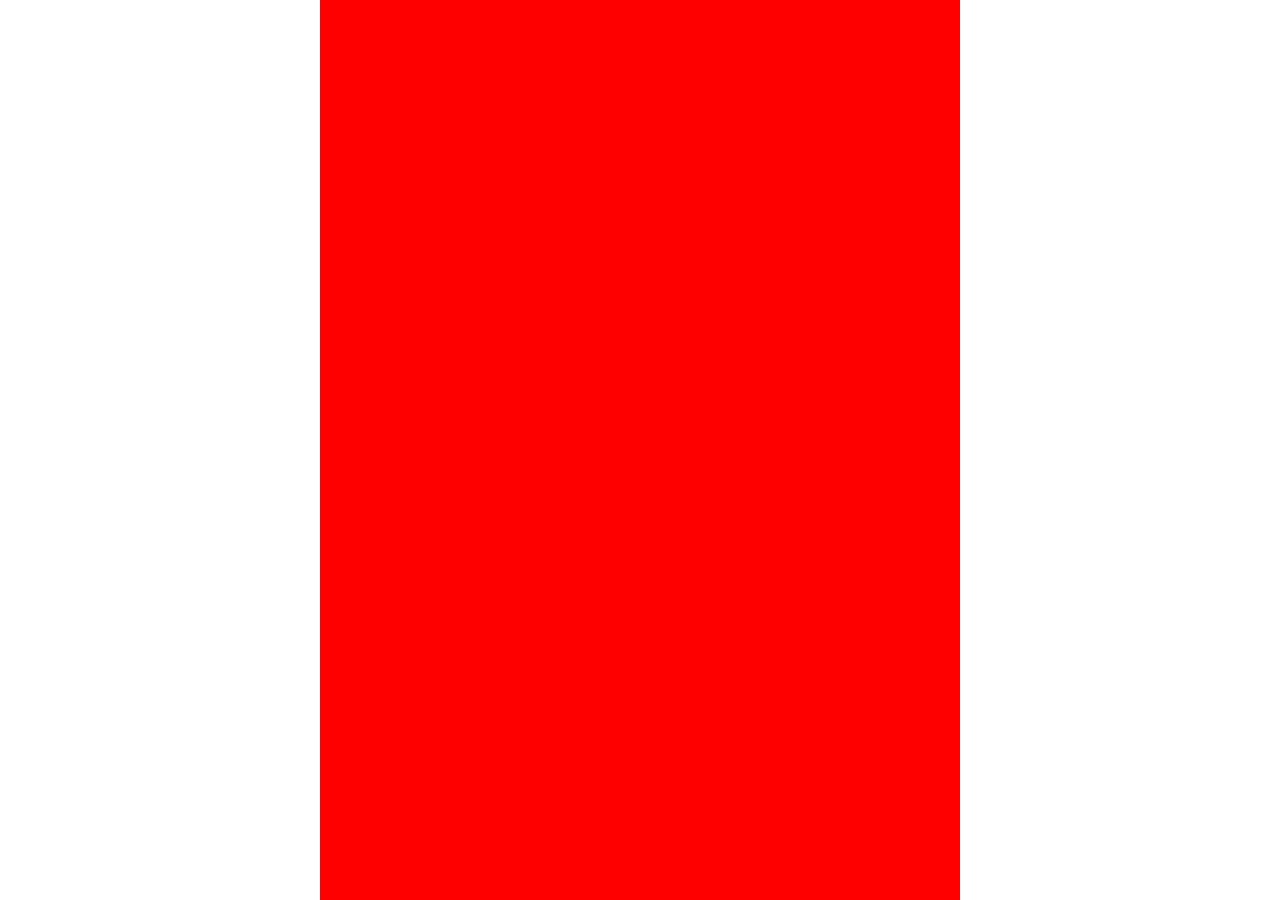
==== index.html @ 65cb7435 "first load" ====
<!DOCTYPE html>
<html lang="en">
<head>
    <meta charset="UTF-8">
    <meta name="viewport" content="width=device-width, initial-scale=1.0,maximum-scale=1.0, minimum-scale=1.0">
    <title>Title</title>
    <link rel="stylesheet" href="css/swiper.min.css">
    <link rel="stylesheet/less" href="css/index.less">
    <script src="js/less-2.5.3.min.js" type="text/javascript"></script>
    <!--<link rel="stylesheet" href="css/index.css">-->
    <link rel="stylesheet" href="icomoon/style.css">
    <script src="js/zepto.min.js" type="text/javascript"></script>
    <script src="js/swiper.min.js" type="text/javascript"></script>
    <script src="js/prefixfree.min.js" type="text/javascript"></script>
</head>
<body>
<div id="resume">
    <a href="javascript:;" class="musicBtn"></a>
    <audio id="music" src="img/Seeyouagain.mp3" preload="none" loop></audio>
    <a href="javascript:;" id="arrow"></a>
    <a href="javascript:;" class="icon icon-undo2" id="back"></a>
    <!--section1 loading-->
    <section id="loading">
        <div class="H5_resume">H5个人简历</div>
        <!--load_line-->
        <div class="load_line">
            <div class="bg"></div>
        </div>
        <!--load_text-->
        <div class="load_text">正在加载...</div>
    </section>

    <!--section2 home page-->
    <section id="home">
        <!--head_img-->
        <header class="home_header"><img class="head_img" src="img/personalResume.png" alt=""></header>
        <!--home_main-->
        <main class="home_main">
            <div class="gray_bg"></div>
            <div class="red_bg"></div>
            <img src="img/head.png" alt="">
        </main>
        <!--home_footer-->
        <footer class="home_footer">
            <div class="Info">
                <p>姓名：喻如元</p>
                <p>专业：数字媒体技术</p>
                <p>电话：13322087793</p>
                <p>邮箱：1377151258@qq.com</p>
            </div>
            <div class="text">相信努力会有回报</div>
        </footer>
        <!--home_bgimg-->
        <div class="bgimg1"></div>
        <div class="bgimg2"></div>
    </section>
    <!--section3 basic page-->
    <section id="basicInfo">
        <div class="bgimg1"></div>
        <div class="bgimg2"></div>
        <header class="basicInfo_header">
            <p>ME</p>
        </header>
        <main class="basicInfo_main">
            <img src="img/head.png" alt="">
            <div class="basic_con">
                <p>喻如元</p>
                <p>基本信息</p>
            </div>
        </main>
        <footer class="basicInfo_footer">
            <div class="basic_line">
                <em></em>
                <em></em>
                <em></em>
            </div>
            <div class="basicInfo_con">
                <p>出生年月：1997.01.01<br>籍贯：湖北荆州<br>毕业院校：海南热带海洋学院<br>学历：本科<br>专业：数字媒体技术<br>政治面貌：预备党员<br></p>
                <p>求职意向：web前端开发工程师<br>期望薪资：15K<br>期望地区：上海<br>
                </p>
                <p>熟悉HTML/CSS3/JS/JQUERY
                    /NODE/VUE/REACT/AJAX</p>
            </div>
        </footer>
    </section>
    <!--section4 main_content page-->
    <section id="main_content">
        <div class="bgimg1"></div>
        <div class="bgimg2"></div>
        <div class="bgimg3"></div>
        <div class="bgimg4"></div>
        <div class="wrap_line"></div>
        <div class="content_item">
            <p>在校经历</p>
            <p>荣誉证书</p>
            <p>项目经验</p>
            <p>自我评价</p>
            <p>兴趣爱好</p>
        </div>
    </section>
    <!--section5 infoSwiper-->
    <section id="infoSwiper">
        <a href="javascript:;" class="icon icon-undo2" id="return"></a>
        <div class="swiper-container">
            <div class="swiper-wrapper">
                <div class="swiper-slide">
                    <div class="bgimg1"></div>
                    <div class="bgimg2"></div>
                    <div class="bgimg3"></div>
                    <div class="bgimg4"></div>
                    <div class="wrap_line"></div>
                    <em></em>
                    <span>在校经历</span>
                    <div class="text">
                        <p>2014.9-2015.6<br>
                            海南热带海洋学院学生会 宣传信息部干事<br>
                            2015.6-2016.6<br>
                            海南热带海洋学院学生会 宣传信息部部长<br>
                            内容描述：<br>
                            校学生会官方微博微信的运营，协调各部
                            门工作；
                            制作相关活动的海报；
                            “十大歌手”组织者，使微博话题阅读量
                            超过百万；
                            “亚洲博鳌论坛爱心火车站活动”；
                            暑期“三下乡”社会实践调查智慧城市项目；
                            暑期“三下乡”社会实践调查微信公众平台
                            舆论导向项目。</p>
                        <p>2015.9-2017.6<br>
                            14数字媒体班 学委<br>
                            善于与老师沟通，收集班级同学的作业，
                            协同老师指定考试时间。</p>
                        <p>2017.9-至今<br>
                            14数字媒体班 班长<br>
                            善于与学院各专业的辅导员，书记，院长，班主
                            任沟通，完成班级内的所有大小事务。</p>
                    </div>
                </div>
                <div class="swiper-slide">
                    <div class="bgimg1"></div>
                    <div class="bgimg2"></div>
                    <div class="bgimg3"></div>
                    <div class="bgimg4"></div>
                    <div class="wrap_line"></div>
                    <em></em>
                    <span>荣誉证书</span>
                    <div class="text">
                        <p>2015.05 获得“优秀学生会干部”<br>
                            2015.11 获得“三好学生”<br>
                            2016.02 获得驾驶证<br>
                            2016.05 获得“优秀青年志愿者”<br>
                            2016.05 获得“优秀共青团干部”<br>
                            2016.09 获得计算机二级C优秀证书<br>
                            2016.11 大学生志愿者暑期文化科技卫生
                            “三下乡”社会实践活动中，暑期论文被评
                            为优秀论文<br>
                            2016.12 获得大学英语CET4 证书<br>
                            2017.06 获得大学英语CET6证书<br>
                            （分数超过500）
                            2017.10 获得“三好学生标兵”<br>
                            2017.10 获得 国家奖学金 </p>
                    </div>
                </div>
                <div class="swiper-slide ">
                    <div class="bgimg1"></div>
                    <div class="bgimg2"></div>
                    <div class="bgimg3"></div>
                    <div class="bgimg4"></div>
                    <div class="wrap_line"></div>
                    <em></em>
                    <span>项目经验</span>
                    <div class="text">
                        <p>2017/09 - 2017/10<br>
                            开发工具：微信web开发者工具<br>
                            项目名称：适用于高校大学生书籍买卖的电商
                            类型的微信小程序<br>
                            本人负责该项目的全部开发任务。本课题是利
                            用JavaScript，html5，PS，微信小程序独有
                            的API技术，bmob云数据库SDK来实现的</p>
                        <p>2017/04 - 2017/05<br>
                            开发工具：android studio<br>
                            项目名称：基于学校内部的二手跳蚤市场app<br>
                            本人主要负责前端xml代码，使我对andriod前
                            端有了一定的了解，积累了一定的经验。</p>
                        <p> 2016/10 - 2016/11<br>
                            开发工具：Dreamweaver 织梦管理系统<br>
                            项目名称：旅行社网站<br>
                            本人担任队长的职责，负责css3+div编写 Java
                            Script编写，修改织梦标签。</p>
                    </div>
                </div>
                <div class="swiper-slide ">
                    <div class="bgimg1"></div>
                    <div class="bgimg2"></div>
                    <div class="bgimg3"></div>
                    <div class="bgimg4"></div>
                    <div class="wrap_line"></div>
                    <em></em>
                    <span>自我评价</span>
                    <div class="text">
                        <p>本人性格活泼开朗，外向，乐于助人，
                            独立，严于律己，吃苦耐劳，勤奋刻苦，
                            对带事情认真负责，有高度的责任感；
                            善于沟通交流，有奉献精神，愿意花时
                            间去处理好热河事情，并积极去做好每
                            一件事。本人有想法，善于接触一些新
                            鲜事物，懂得创新，曾经做过微博大屏
                            幕，并使微博话题阅读量超过了百万。
                            懂得分配好工作，有着高度的团队协作
                            能力，大学四年，曾在学生会呆了两年，
                            在班级内一直担任班干部，具备良好的
                            组织管理能力。大学四年，学习成绩一
                            直名列前茅，并带动同学们一起学习，
                            善于帮助同学们解决学习上面的问题。
                        </p>
                    </div>
                </div>
                <div class="swiper-slide page5">
                    <div class="bgimg1"></div>
                    <div class="bgimg2"></div>
                    <div class="bgimg3"></div>
                    <div class="bgimg4"></div>
                    <div class="wrap_line"></div>
                    <em></em>
                    <span>兴趣爱好</span>
                    <div class="hobby">
                        <div class="p1"><p></p>摄影</div>
                        <div class="p2"><p></p>旅行</div>
                        <div class="p3"><p></p>音乐</div>
                        <div class="p4"><p></p>健身</div>
                        <div class="p5"><p></p>游戏</div>
                        <div class="p6"><p></p>电影</div>
                    </div>
                </div>
            </div>
            <!-- Add Arrows -->
            <div class="swiper-button-next swiper-button-white"></div>
            <div class="swiper-button-prev swiper-button-white"></div>
            <!-- Add Pagination -->
            <div class="swiper-pagination"></div>
        </div>
    </section>
    <!--section6 endpage-->
    <section id="endPage">
        <!--head_img-->
        <header class="end_header"><img class="head_img" src="img/personalResume.png" alt=""></header>
        <!--home_main-->
        <main class="end_main">
            <div class="gray_bg"></div>
            <div class="red_bg"></div>
            <img src="img/head.png" alt="">
        </main>
        <!--home_footer-->
        <footer class="end_footer">
            <div class="Info">
                <p>个人座右铭:</p>
                <p>相信自己</p>
                <p>实现自我价值</p>
                <p>只要有好的学习方法</p>
                <p>好好努力，好好学习</p>
                <p>没有什么不可能</p>
            </div>
            <div class="text2"></div>
        </footer>
        <!--home_bgimg-->
        <div class="bgimg1"></div>
        <div class="bgimg2"></div>
    </section>
</div>
<script type="text/javascript" src="js/index.js"></script>
</body>
</html>
---- css/index.css ----
@import "reset.min.css";
html {
  font-size: 100px;
}
body {
  -webkit-user-select: none;
}
html,
body {
  width: 100%;
  height: 100%;
  overflow: hidden;
  position: relative;
  z-index: -4;
}
#loading,
#home,
#basicInfo,
#main_content,
#infoSwiper,
#endPage {
  display: none;
  width: 100%;
  height: 100%;
  overflow: hidden;
  position: relative;
}
/*resume*/
#resume {
  background: #ff0000;
  z-index: -3;
  width: 100%;
  height: 100%;
  overflow: hidden;
  position: relative;
}
#resume #arrow {
  display: none;
  width: 1.52rem;
  height: 1rem;
  background: url("../img/arrow.png") no-repeat;
  background-size: 100% 100%;
  position: absolute;
  right: .51rem;
  bottom: .42rem;
  z-index: 100;
  -webkit-animation: bounceInUp 1s 0.8s linear 1 both;
  -o-animation: bounceInUp 1s 0.8s linear 1 both;
  animation: bounceInUp 1s 0.8s linear 1 both;
}
#resume #back {
  display: none;
  bottom: .42rem;
  left: .3rem;
  width: .64rem;
  height: .75rem;
  position: absolute;
  z-index: 999;
  -webkit-animation: bounceInUp 1s 3s linear 1 both;
  -o-animation: bounceInUp 1s 3s linear 1 both;
  animation: bounceInUp 1s 3s linear 1 both;
}
#resume .musicBtn {
  display: none;
  width: .71rem;
  height: .74rem;
  position: absolute;
  background: url("../img/logo.png") no-repeat -2.08rem -1.03rem;
  z-index: 2;
  background-size: 4.08rem 10rem;
  top: .61rem;
  right: .52rem;
  -webkit-animation: musicBtn 1s 0s linear infinite both;
  -o-animation: musicBtn 1s 0s linear infinite both;
  animation: musicBtn 1s 0s linear infinite both;
}
#resume #music {
  display: none;
}
/*loading*/
#loading .H5_resume {
  width: 100%;
  color: #ffffff;
  font-size: .5rem;
  text-align: center;
  position: absolute;
  top: 4rem;
}
#loading .load_line {
  width: 3.5rem;
  height: 0.2rem;
  background: #ffffff;
  border-radius: .06rem;
  position: absolute;
  top: 6rem;
  left: 50%;
  margin-left: -1.75rem;
}
#loading .load_line .bg {
  width: 0;
  height: 100%;
  border-radius: .06rem;
  background: #000000;
  -webkit-transition: width 1s 0s linear;
  -moz-transition: width 1s 0s linear;
  -ms-transition: width 1s 0s linear;
  -o-transition: width 1s 0s linear;
  transition: width 1s 0s linear;
}
#loading .load_text {
  width: 100%;
  font-size: .3rem;
  color: #ffffff;
  position: absolute;
  top: 7rem;
  text-align: center;
}
/*#home*/
#home .home_header {
  width: 100%;
  height: 2.3rem;
}
#home .home_header .head_img {
  width: 3.92rem;
  height: 1.38rem;
  position: absolute;
  top: .64rem;
  left: 1.09rem;
  -webkit-animation: bounceInLeft 1s 1s linear 1 both;
  -o-animation: bounceInLeft 1s 1s linear 1 both;
  animation: bounceInLeft 1s 1s linear 1 both;
}
#home .home_main {
  width: 100%;
  height: 5.38rem;
  background: #000000;
  position: absolute;
  top: 2.3rem;
  -webkit-animation: fadeIn 1s 2s linear 1 both;
  -o-animation: fadeIn 1s 2s linear 1 both;
  animation: fadeIn 1s 2s linear 1 both;
}
#home .home_main .gray_bg {
  left: 50%;
  top: 50%;
  margin-top: -1.985rem;
  margin-left: -1.985rem;
  background: url("../img/logo.png") no-repeat 0 -2.07rem;
  background-size: 4.08rem 10rem;
  position: absolute;
  width: 3.97rem;
  height: 3.97rem;
  opacity: 0;
  -webkit-animation: jello 1s 2.2s linear 1 both;
  -o-animation: jello 1s 2.2s linear 1 both;
  animation: jello 1s 2.2s linear 1 both;
}
#home .home_main .red_bg {
  left: 50%;
  top: 50%;
  margin-top: -1.985rem;
  margin-left: -1.985rem;
  margin-top: -1.975rem;
  width: 3.97rem;
  height: 3.97rem;
  background: url("../img/logo.png") no-repeat 0 -6.04rem;
  background-size: 4.08rem 10rem;
  position: absolute;
  -webkit-animation: musicBtn 1s 3.5s linear infinite both;
  -o-animation: musicBtn 1s 3.5s linear infinite both;
  animation: musicBtn 1s 3.5s linear infinite both;
}
#home .home_main img {
  width: 2.68rem;
  height: 2.68rem;
  position: absolute;
  top: 50%;
  left: 50%;
  margin-left: -1.34rem;
  margin-top: -1.34rem;
  -webkit-animation: fadeIn 1s 2.5s linear 1 both;
  -o-animation: fadeIn 1s 2.5s linear 1 both;
  animation: fadeIn 1s 2.5s linear 1 both;
}
#home .home_footer {
  position: absolute;
  bottom: 0;
  width: 100%;
  height: 3.7rem;
  text-align: center;
  color: #ffffff;
  font-size: .3rem;
}
#home .home_footer .Info {
  margin-top: .22rem;
  -webkit-animation: bounceInUp 1s 3.5s linear 1 both;
  -o-animation: bounceInUp 1s 3.5s linear 1 both;
  animation: bounceInUp 1s 3.5s linear 1 both;
}
#home .home_footer .text {
  width: 100%;
  position: absolute;
  top: 2.1rem;
  opacity: 0;
  -webkit-animation: swing 1s 4s linear 1 both;
  -o-animation: swing 1s 4s linear 1 both;
  animation: swing 1s 4s linear 1 both;
}
#home .bgimg1 {
  background: url("../img/logo.png") no-repeat 0 -2.07rem;
  background-size: 4.08rem 10rem;
  position: absolute;
  width: 3.97rem;
  height: 3.97rem;
  bottom: -2.55rem;
  left: -1.97rem;
  z-index: 2;
  -webkit-animation: bounceInLeft 1s 0.2s linear 1 both;
  -o-animation: bounceInLeft 1s 0.2s linear 1 both;
  animation: bounceInLeft 1s 0.2s linear 1 both;
}
#home .bgimg2 {
  background: url("../img/logo.png") no-repeat 0 -2.07rem;
  background-size: 4.08rem 10rem;
  position: absolute;
  width: 3.97rem;
  height: 3.97rem;
  bottom: -1.27rem;
  right: -2.31rem;
  z-index: 2;
  -webkit-animation: bounceInRight 1s 0.5s linear 1 both;
  -o-animation: bounceInRight 1s 0.5s linear 1 both;
  animation: bounceInRight 1s 0.5s linear 1 both;
}
/*basicInfo*/
#basicInfo .bgimg1 {
  background: url("../img/logo.png") no-repeat 0 -2.07rem;
  background-size: 4.08rem 10rem;
  position: absolute;
  width: 3.97rem;
  height: 3.97rem;
  left: -1.76rem;
  bottom: -1.79rem;
  -webkit-animation: bounceInLeft 1s 0.25s linear 1 both;
  -o-animation: bounceInLeft 1s 0.25s linear 1 both;
  animation: bounceInLeft 1s 0.25s linear 1 both;
}
#basicInfo .bgimg2 {
  background: url("../img/logo.png") no-repeat 0 -2.07rem;
  background-size: 4.08rem 10rem;
  position: absolute;
  width: 3.97rem;
  height: 3.97rem;
  right: -2.31rem;
  bottom: 1.04rem;
  -webkit-animation: bounceInRight 1s 0.5s linear 1 both;
  -o-animation: bounceInRight 1s 0.5s linear 1 both;
  animation: bounceInRight 1s 0.5s linear 1 both;
}
#basicInfo .basicInfo_header {
  width: 5.38rem;
  height: 1.35rem;
  border: 0.17rem solid #000000;
  border-bottom: none;
  position: absolute;
  top: .31rem;
  left: .4rem;
  -webkit-animation: bounceInDown 1s 0.7s linear 1 both;
  -o-animation: bounceInDown 1s 0.7s linear 1 both;
  animation: bounceInDown 1s 0.7s linear 1 both;
}
#basicInfo .basicInfo_header p {
  font-size: .57rem;
  position: absolute;
  right: 1.83rem;
  top: .57rem;
  color: #000000;
  opacity: 0;
  -webkit-animation: bounceInDown 1s 1s linear 1 both;
  -o-animation: bounceInDown 1s 1s linear 1 both;
  animation: bounceInDown 1s 1s linear 1 both;
}
#basicInfo .basicInfo_main {
  position: absolute;
  top: 1.82rem;
  width: 100%;
  height: 1.89rem;
  margin: .25rem 0 .25rem 0;
  background: #000000;
  -webkit-animation: fadeIn 1s 1.2s linear 1 both;
  -o-animation: fadeIn 1s 1.2s linear 1 both;
  animation: fadeIn 1s 1.2s linear 1 both;
}
#basicInfo .basicInfo_main img {
  position: absolute;
  width: 2.43rem;
  height: 2.43rem;
  left: .58rem;
  top: 50%;
  margin-top: -1.215rem;
  -webkit-animation: jello 1s 1.5s linear 1 both;
  -o-animation: jello 1s 1.5s linear 1 both;
  animation: jello 1s 1.5s linear 1 both;
}
#basicInfo .basicInfo_main .basic_con {
  width: 2rem;
  height: 1.35rem;
  position: absolute;
  right: .91rem;
  font-size: .5rem;
  color: #ff0000;
  top: 50%;
  margin-top: -0.675rem;
  line-height: .7rem;
  opacity: 0;
  -webkit-animation: swing 1s 2s linear 1 both;
  -o-animation: swing 1s 2s linear 1 both;
  animation: swing 1s 2s linear 1 both;
}
#basicInfo .basicInfo_main .basic_con p {
  width: 100%;
  text-align: center;
}
#basicInfo .basicInfo_footer {
  position: absolute;
  bottom: .31rem;
  left: .4rem;
  width: 5.38rem;
  height: 6.94rem;
  border: 0.17rem solid #000000;
  border-top: none;
  -webkit-animation: bounceInUp 1s 1.5s linear 1 both;
  -o-animation: bounceInUp 1s 1.5s linear 1 both;
  animation: bounceInUp 1s 1.5s linear 1 both;
}
#basicInfo .basicInfo_footer .basic_line {
  width: .1rem;
  height: 6rem;
  background: #000000;
  position: absolute;
  top: .12rem;
  left: .5rem;
  opacity: 0;
  -webkit-animation: fadeIn 1s 2.5s linear 1 both;
  -o-animation: fadeIn 1s 2.5s linear 1 both;
  animation: fadeIn 1s 2.5s linear 1 both;
}
#basicInfo .basicInfo_footer .basic_line em {
  width: .25rem;
  height: .25rem;
  background: #ffffff;
  border-radius: 50%;
  border: 0.1rem solid #000000;
  position: absolute;
  left: -0.175rem;
  opacity: 0;
}
#basicInfo .basicInfo_footer .basic_line em:nth-child(1) {
  top: 0;
  -webkit-animation: wobble 1s 3s linear 1 both;
  -o-animation: wobble 1s 3s linear 1 both;
  animation: wobble 1s 3s linear 1 both;
}
#basicInfo .basicInfo_footer .basic_line em:nth-child(2) {
  top: 2.8rem;
  -webkit-animation: wobble 1s 3.5s linear 1 both;
  -o-animation: wobble 1s 3.5s linear 1 both;
  animation: wobble 1s 3.5s linear 1 both;
}
#basicInfo .basicInfo_footer .basic_line em:nth-child(3) {
  top: 4.75rem;
  -webkit-animation: wobble 1s 4s linear 1 both;
  -o-animation: wobble 1s 4s linear 1 both;
  animation: wobble 1s 4s linear 1 both;
}
#basicInfo .basicInfo_footer .basicInfo_con {
  position: absolute;
  left: .85rem;
  top: .2rem;
  width: 4.5rem;
  font-size: .3rem;
  color: #000000;
  line-height: .4rem;
  letter-spacing: .04rem;
}
#basicInfo .basicInfo_footer .basicInfo_con p {
  word-break: break-all;
  margin-bottom: .4rem;
  opacity: 0;
}
#basicInfo .basicInfo_footer .basicInfo_con p:nth-child(1) {
  -webkit-animation: jello 1s 3.25s linear 1 both;
  -o-animation: jello 1s 3.25s linear 1 both;
  animation: jello 1s 3.25s linear 1 both;
}
#basicInfo .basicInfo_footer .basicInfo_con p:nth-child(2) {
  -webkit-animation: jello 1s 3.75s linear 1 both;
  -o-animation: jello 1s 3.75s linear 1 both;
  animation: jello 1s 3.75s linear 1 both;
}
#basicInfo .basicInfo_footer .basicInfo_con p:nth-child(3) {
  -webkit-animation: jello 1s 4.25s linear 1 both;
  -o-animation: jello 1s 4.25s linear 1 both;
  animation: jello 1s 4.25s linear 1 both;
}
/*main_content*/
#main_content .bgimg1 {
  background: url("../img/logo.png") no-repeat 0 -2.07rem;
  background-size: 4.08rem 10rem;
  position: absolute;
  width: 3.97rem;
  height: 3.97rem;
  left: -1.76rem;
  bottom: -1.79rem;
  -webkit-animation: bounceInLeft 1s 0.25s linear 1 both;
  -o-animation: bounceInLeft 1s 0.25s linear 1 both;
  animation: bounceInLeft 1s 0.25s linear 1 both;
}
#main_content .bgimg2 {
  background: url("../img/logo.png") no-repeat 0 -2.07rem;
  background-size: 4.08rem 10rem;
  position: absolute;
  width: 3.97rem;
  height: 3.97rem;
  right: -2.31rem;
  bottom: 1.04rem;
  -webkit-animation: bounceInRight 1s 0.5s linear 1 both;
  -o-animation: bounceInRight 1s 0.5s linear 1 both;
  animation: bounceInRight 1s 0.5s linear 1 both;
}
#main_content .bgimg3 {
  background: url("../img/logo.png") no-repeat 0 -2.07rem;
  background-size: 4.08rem 10rem;
  position: absolute;
  width: 3.97rem;
  height: 3.97rem;
  top: .11rem;
  left: -2.69rem;
  -webkit-animation: bounceInLeft 1s 0.75s linear 1 both;
  -o-animation: bounceInLeft 1s 0.75s linear 1 both;
  animation: bounceInLeft 1s 0.75s linear 1 both;
}
#main_content .bgimg4 {
  background: url("../img/logo.png") no-repeat 0 -2.07rem;
  background-size: 4.08rem 10rem;
  position: absolute;
  width: 3.97rem;
  height: 3.97rem;
  top: -1.86rem;
  right: -2.37rem;
  -webkit-animation: bounceInRight 1s 1s linear 1 both;
  -o-animation: bounceInRight 1s 1s linear 1 both;
  animation: bounceInRight 1s 1s linear 1 both;
}
#main_content .wrap_line {
  position: absolute;
  top: 50%;
  left: 50%;
  margin-top: -5.45rem;
  margin-left: -2.85rem;
  width: 5.38rem;
  height: 10.59rem;
  border: 0.17rem solid #000000;
  opacity: 0;
  -webkit-animation: fadeIn 1s 1.5s linear 1 both;
  -o-animation: fadeIn 1s 1.5s linear 1 both;
  animation: fadeIn 1s 1.5s linear 1 both;
}
#main_content .content_item {
  width: 4.9rem;
  height: 7.37rem;
  position: absolute;
  top: 50%;
  left: 50%;
  margin-left: -2.5rem;
  margin-top: -3.69rem;
}
#main_content .content_item p {
  width: 100%;
  height: .79rem;
  text-align: center;
  color: #ff0000;
  font-size: .42rem;
  line-height: .79rem;
  margin-bottom: .9rem;
  letter-spacing: .14rem;
  z-index: 100;
}
#main_content .content_item p:nth-child(1) {
  background: url("../img/bq1.png") no-repeat;
  background-size: 100% 100%;
  -webkit-animation: bounceInLeft 1s 1.75s linear 1 both;
  -o-animation: bounceInLeft 1s 1.75s linear 1 both;
  animation: bounceInLeft 1s 1.75s linear 1 both;
}
#main_content .content_item p:nth-child(2) {
  background: url("../img/bq2.png") no-repeat;
  background-size: 100% 100%;
  -webkit-animation: bounceInRight 1s 2s linear 1 both;
  -o-animation: bounceInRight 1s 2s linear 1 both;
  animation: bounceInRight 1s 2s linear 1 both;
}
#main_content .content_item p:nth-child(3) {
  background: url("../img/bq1.png") no-repeat;
  background-size: 100% 100%;
  -webkit-animation: bounceInLeft 1s 2.25s linear 1 both;
  -o-animation: bounceInLeft 1s 2.25s linear 1 both;
  animation: bounceInLeft 1s 2.25s linear 1 both;
}
#main_content .content_item p:nth-child(4) {
  background: url("../img/bq2.png") no-repeat;
  background-size: 100% 100%;
  -webkit-animation: bounceInRight 1s 2.5s linear 1 both;
  -o-animation: bounceInRight 1s 2.5s linear 1 both;
  animation: bounceInRight 1s 2.5s linear 1 both;
}
#main_content .content_item p:nth-child(5) {
  background: url("../img/bq1.png") no-repeat;
  background-size: 100% 100%;
  -webkit-animation: bounceInLeft 1s 2.75s linear 1 both;
  -o-animation: bounceInLeft 1s 2.75s linear 1 both;
  animation: bounceInLeft 1s 2.75s linear 1 both;
}
/*info Swiper*/
#infoSwiper {
  display: none;
}
#infoSwiper #return {
  width: .64rem;
  height: .75rem;
  position: absolute;
  z-index: 999;
  top: .45rem;
  right: 1.5rem;
}
#infoSwiper .swiper-container,
#infoSwiper .swiper-container .swiper-wrapper .swiper-slide {
  width: 100%;
  height: 100%;
  position: relative;
  z-index: 1;
}
#infoSwiper .swiper-container .swiper-wrapper {
  z-index: 0;
}
#infoSwiper .swiper-container .swiper-wrapper .swiper-slide {
  background: #ff0000;
}
#infoSwiper .swiper-container .swiper-wrapper .swiper-slide span {
  opacity: 0;
}
#infoSwiper .swiper-container .swiper-wrapper .swiper-slide .text {
  opacity: 0;
}
#infoSwiper .swiper-container .swiper-wrapper .page5 .hobby div {
  opacity: 0;
}
#page1 .bgimg1 {
  background: url("../img/logo.png") no-repeat 0 -2.07rem;
  background-size: 4.08rem 10rem;
  position: absolute;
  width: 3.97rem;
  height: 3.97rem;
  left: -1.76rem;
  bottom: -1.79rem;
  -webkit-animation: bounceInLeft 1s 0.25s linear 1 both;
  -o-animation: bounceInLeft 1s 0.25s linear 1 both;
  animation: bounceInLeft 1s 0.25s linear 1 both;
}
#page1 .bgimg2 {
  background: url("../img/logo.png") no-repeat 0 -2.07rem;
  background-size: 4.08rem 10rem;
  position: absolute;
  width: 3.97rem;
  height: 3.97rem;
  right: -2.31rem;
  bottom: 1.04rem;
  -webkit-animation: bounceInRight 1s 0.5s linear 1 both;
  -o-animation: bounceInRight 1s 0.5s linear 1 both;
  animation: bounceInRight 1s 0.5s linear 1 both;
}
#page1 .bgimg3 {
  background: url("../img/logo.png") no-repeat 0 -2.07rem;
  background-size: 4.08rem 10rem;
  position: absolute;
  width: 3.97rem;
  height: 3.97rem;
  top: .11rem;
  left: -2.69rem;
  -webkit-animation: bounceInLeft 1s 0.75s linear 1 both;
  -o-animation: bounceInLeft 1s 0.75s linear 1 both;
  animation: bounceInLeft 1s 0.75s linear 1 both;
}
#page1 .bgimg4 {
  background: url("../img/logo.png") no-repeat 0 -2.07rem;
  background-size: 4.08rem 10rem;
  position: absolute;
  width: 3.97rem;
  height: 3.97rem;
  top: -1.86rem;
  right: -2.37rem;
  -webkit-animation: bounceInRight 1s 1s linear 1 both;
  -o-animation: bounceInRight 1s 1s linear 1 both;
  animation: bounceInRight 1s 1s linear 1 both;
}
#page1 .wrap_line {
  position: absolute;
  top: 50%;
  left: 50%;
  margin-top: -5.45rem;
  margin-left: -2.85rem;
  width: 5.38rem;
  height: 10.59rem;
  border: 0.17rem solid #000000;
  opacity: 0;
  -webkit-animation: fadeIn 1s 1.5s linear 1 both;
  -o-animation: fadeIn 1s 1.5s linear 1 both;
  animation: fadeIn 1s 1.5s linear 1 both;
}
#page1 em {
  width: .76rem;
  height: .76rem;
  position: absolute;
  left: .52rem;
  top: 1.4rem;
  background: #000000;
  opacity: 0;
  -webkit-animation: fadeIn 1s 1.75s linear 1 both;
  -o-animation: fadeIn 1s 1.75s linear 1 both;
  animation: fadeIn 1s 1.75s linear 1 both;
}
#page1 span {
  font-size: .4rem;
  color: #000000;
  position: absolute;
  top: 1.5rem;
  left: 1.46rem;
  -webkit-animation: bounceInLeft 1s 2s linear 1 both;
  -o-animation: bounceInLeft 1s 2s linear 1 both;
  animation: bounceInLeft 1s 2s linear 1 both;
}
#page1 .text {
  width: 5.08rem;
  height: 5.27rem;
  position: absolute;
  left: 50%;
  top: 50%;
  margin-left: -2.54rem;
  margin-top: -3.2rem;
  font-size: .27rem;
  -webkit-animation: bounceInUp 1s 2.5s linear 1 both;
  -o-animation: bounceInUp 1s 2.5s linear 1 both;
  animation: bounceInUp 1s 2.5s linear 1 both;
}
#page1 .text p {
  width: 100%;
  word-break: break-all;
  margin-bottom: .45rem;
}
#page2 .bgimg1 {
  background: url("../img/logo.png") no-repeat 0 -2.07rem;
  background-size: 4.08rem 10rem;
  position: absolute;
  width: 3.97rem;
  height: 3.97rem;
  left: -1.76rem;
  bottom: -1.79rem;
  -webkit-animation: bounceInLeft 1s 0.25s linear 1 both;
  -o-animation: bounceInLeft 1s 0.25s linear 1 both;
  animation: bounceInLeft 1s 0.25s linear 1 both;
}
#page2 .bgimg2 {
  background: url("../img/logo.png") no-repeat 0 -2.07rem;
  background-size: 4.08rem 10rem;
  position: absolute;
  width: 3.97rem;
  height: 3.97rem;
  right: -2.31rem;
  bottom: 1.04rem;
  -webkit-animation: bounceInRight 1s 0.5s linear 1 both;
  -o-animation: bounceInRight 1s 0.5s linear 1 both;
  animation: bounceInRight 1s 0.5s linear 1 both;
}
#page2 .bgimg3 {
  background: url("../img/logo.png") no-repeat 0 -2.07rem;
  background-size: 4.08rem 10rem;
  position: absolute;
  width: 3.97rem;
  height: 3.97rem;
  top: .11rem;
  left: -2.69rem;
  -webkit-animation: bounceInLeft 1s 0.75s linear 1 both;
  -o-animation: bounceInLeft 1s 0.75s linear 1 both;
  animation: bounceInLeft 1s 0.75s linear 1 both;
}
#page2 .bgimg4 {
  background: url("../img/logo.png") no-repeat 0 -2.07rem;
  background-size: 4.08rem 10rem;
  position: absolute;
  width: 3.97rem;
  height: 3.97rem;
  top: -1.86rem;
  right: -2.37rem;
  -webkit-animation: bounceInRight 1s 1s linear 1 both;
  -o-animation: bounceInRight 1s 1s linear 1 both;
  animation: bounceInRight 1s 1s linear 1 both;
}
#page2 .wrap_line {
  position: absolute;
  top: 50%;
  left: 50%;
  margin-top: -5.45rem;
  margin-left: -2.85rem;
  width: 5.38rem;
  height: 10.59rem;
  border: 0.17rem solid #000000;
  opacity: 0;
  -webkit-animation: fadeIn 1s 1.5s linear 1 both;
  -o-animation: fadeIn 1s 1.5s linear 1 both;
  animation: fadeIn 1s 1.5s linear 1 both;
}
#page2 em {
  width: .76rem;
  height: .76rem;
  position: absolute;
  left: .52rem;
  top: 1.4rem;
  background: #000000;
  opacity: 0;
  -webkit-animation: fadeIn 1s 1.75s linear 1 both;
  -o-animation: fadeIn 1s 1.75s linear 1 both;
  animation: fadeIn 1s 1.75s linear 1 both;
}
#page2 span {
  font-size: .4rem;
  color: #000000;
  position: absolute;
  top: 1.5rem;
  left: 1.46rem;
  -webkit-animation: bounceInLeft 1s 2s linear 1 both;
  -o-animation: bounceInLeft 1s 2s linear 1 both;
  animation: bounceInLeft 1s 2s linear 1 both;
}
#page2 .text {
  width: 5.08rem;
  height: 5.27rem;
  position: absolute;
  left: 50%;
  top: 50%;
  margin-left: -2.54rem;
  margin-top: -3.2rem;
  font-size: .27rem;
  -webkit-animation: bounceInUp 1s 2.5s linear 1 both;
  -o-animation: bounceInUp 1s 2.5s linear 1 both;
  animation: bounceInUp 1s 2.5s linear 1 both;
}
#page2 .text p {
  width: 100%;
  word-break: break-all;
  margin-bottom: .45rem;
}
#page3 .bgimg1 {
  background: url("../img/logo.png") no-repeat 0 -2.07rem;
  background-size: 4.08rem 10rem;
  position: absolute;
  width: 3.97rem;
  height: 3.97rem;
  left: -1.76rem;
  bottom: -1.79rem;
  -webkit-animation: bounceInLeft 1s 0.25s linear 1 both;
  -o-animation: bounceInLeft 1s 0.25s linear 1 both;
  animation: bounceInLeft 1s 0.25s linear 1 both;
}
#page3 .bgimg2 {
  background: url("../img/logo.png") no-repeat 0 -2.07rem;
  background-size: 4.08rem 10rem;
  position: absolute;
  width: 3.97rem;
  height: 3.97rem;
  right: -2.31rem;
  bottom: 1.04rem;
  -webkit-animation: bounceInRight 1s 0.5s linear 1 both;
  -o-animation: bounceInRight 1s 0.5s linear 1 both;
  animation: bounceInRight 1s 0.5s linear 1 both;
}
#page3 .bgimg3 {
  background: url("../img/logo.png") no-repeat 0 -2.07rem;
  background-size: 4.08rem 10rem;
  position: absolute;
  width: 3.97rem;
  height: 3.97rem;
  top: .11rem;
  left: -2.69rem;
  -webkit-animation: bounceInLeft 1s 0.75s linear 1 both;
  -o-animation: bounceInLeft 1s 0.75s linear 1 both;
  animation: bounceInLeft 1s 0.75s linear 1 both;
}
#page3 .bgimg4 {
  background: url("../img/logo.png") no-repeat 0 -2.07rem;
  background-size: 4.08rem 10rem;
  position: absolute;
  width: 3.97rem;
  height: 3.97rem;
  top: -1.86rem;
  right: -2.37rem;
  -webkit-animation: bounceInRight 1s 1s linear 1 both;
  -o-animation: bounceInRight 1s 1s linear 1 both;
  animation: bounceInRight 1s 1s linear 1 both;
}
#page3 .wrap_line {
  position: absolute;
  top: 50%;
  left: 50%;
  margin-top: -5.45rem;
  margin-left: -2.85rem;
  width: 5.38rem;
  height: 10.59rem;
  border: 0.17rem solid #000000;
  opacity: 0;
  -webkit-animation: fadeIn 1s 1.5s linear 1 both;
  -o-animation: fadeIn 1s 1.5s linear 1 both;
  animation: fadeIn 1s 1.5s linear 1 both;
}
#page3 em {
  width: .76rem;
  height: .76rem;
  position: absolute;
  left: .52rem;
  top: 1.4rem;
  background: #000000;
  opacity: 0;
  -webkit-animation: fadeIn 1s 1.75s linear 1 both;
  -o-animation: fadeIn 1s 1.75s linear 1 both;
  animation: fadeIn 1s 1.75s linear 1 both;
}
#page3 span {
  font-size: .4rem;
  color: #000000;
  position: absolute;
  top: 1.5rem;
  left: 1.46rem;
  -webkit-animation: bounceInLeft 1s 2s linear 1 both;
  -o-animation: bounceInLeft 1s 2s linear 1 both;
  animation: bounceInLeft 1s 2s linear 1 both;
}
#page3 .text {
  width: 5.08rem;
  height: 5.27rem;
  position: absolute;
  left: 50%;
  top: 50%;
  margin-left: -2.54rem;
  margin-top: -3.2rem;
  font-size: .27rem;
  -webkit-animation: bounceInUp 1s 2.5s linear 1 both;
  -o-animation: bounceInUp 1s 2.5s linear 1 both;
  animation: bounceInUp 1s 2.5s linear 1 both;
}
#page3 .text p {
  width: 100%;
  word-break: break-all;
  margin-bottom: .45rem;
}
#page4 .bgimg1 {
  background: url("../img/logo.png") no-repeat 0 -2.07rem;
  background-size: 4.08rem 10rem;
  position: absolute;
  width: 3.97rem;
  height: 3.97rem;
  left: -1.76rem;
  bottom: -1.79rem;
  -webkit-animation: bounceInLeft 1s 0.25s linear 1 both;
  -o-animation: bounceInLeft 1s 0.25s linear 1 both;
  animation: bounceInLeft 1s 0.25s linear 1 both;
}
#page4 .bgimg2 {
  background: url("../img/logo.png") no-repeat 0 -2.07rem;
  background-size: 4.08rem 10rem;
  position: absolute;
  width: 3.97rem;
  height: 3.97rem;
  right: -2.31rem;
  bottom: 1.04rem;
  -webkit-animation: bounceInRight 1s 0.5s linear 1 both;
  -o-animation: bounceInRight 1s 0.5s linear 1 both;
  animation: bounceInRight 1s 0.5s linear 1 both;
}
#page4 .bgimg3 {
  background: url("../img/logo.png") no-repeat 0 -2.07rem;
  background-size: 4.08rem 10rem;
  position: absolute;
  width: 3.97rem;
  height: 3.97rem;
  top: .11rem;
  left: -2.69rem;
  -webkit-animation: bounceInLeft 1s 0.75s linear 1 both;
  -o-animation: bounceInLeft 1s 0.75s linear 1 both;
  animation: bounceInLeft 1s 0.75s linear 1 both;
}
#page4 .bgimg4 {
  background: url("../img/logo.png") no-repeat 0 -2.07rem;
  background-size: 4.08rem 10rem;
  position: absolute;
  width: 3.97rem;
  height: 3.97rem;
  top: -1.86rem;
  right: -2.37rem;
  -webkit-animation: bounceInRight 1s 1s linear 1 both;
  -o-animation: bounceInRight 1s 1s linear 1 both;
  animation: bounceInRight 1s 1s linear 1 both;
}
#page4 .wrap_line {
  position: absolute;
  top: 50%;
  left: 50%;
  margin-top: -5.45rem;
  margin-left: -2.85rem;
  width: 5.38rem;
  height: 10.59rem;
  border: 0.17rem solid #000000;
  opacity: 0;
  -webkit-animation: fadeIn 1s 1.5s linear 1 both;
  -o-animation: fadeIn 1s 1.5s linear 1 both;
  animation: fadeIn 1s 1.5s linear 1 both;
}
#page4 em {
  width: .76rem;
  height: .76rem;
  position: absolute;
  left: .52rem;
  top: 1.4rem;
  background: #000000;
  opacity: 0;
  -webkit-animation: fadeIn 1s 1.75s linear 1 both;
  -o-animation: fadeIn 1s 1.75s linear 1 both;
  animation: fadeIn 1s 1.75s linear 1 both;
}
#page4 span {
  font-size: .4rem;
  color: #000000;
  position: absolute;
  top: 1.5rem;
  left: 1.46rem;
  -webkit-animation: bounceInLeft 1s 2s linear 1 both;
  -o-animation: bounceInLeft 1s 2s linear 1 both;
  animation: bounceInLeft 1s 2s linear 1 both;
}
#page4 .text {
  width: 5.08rem;
  height: 5.27rem;
  position: absolute;
  left: 50%;
  top: 50%;
  margin-left: -2.54rem;
  margin-top: -3.2rem;
  font-size: .27rem;
  -webkit-animation: bounceInUp 1s 2.5s linear 1 both;
  -o-animation: bounceInUp 1s 2.5s linear 1 both;
  animation: bounceInUp 1s 2.5s linear 1 both;
}
#page4 .text p {
  width: 100%;
  word-break: break-all;
  margin-bottom: .45rem;
}
#page5 .bgimg1 {
  background: url("../img/logo.png") no-repeat 0 -2.07rem;
  background-size: 4.08rem 10rem;
  position: absolute;
  width: 3.97rem;
  height: 3.97rem;
  left: -1.76rem;
  bottom: -1.79rem;
  -webkit-animation: bounceInLeft 1s 0.25s linear 1 both;
  -o-animation: bounceInLeft 1s 0.25s linear 1 both;
  animation: bounceInLeft 1s 0.25s linear 1 both;
}
#page5 .bgimg2 {
  background: url("../img/logo.png") no-repeat 0 -2.07rem;
  background-size: 4.08rem 10rem;
  position: absolute;
  width: 3.97rem;
  height: 3.97rem;
  right: -2.31rem;
  bottom: 1.04rem;
  -webkit-animation: bounceInRight 1s 0.5s linear 1 both;
  -o-animation: bounceInRight 1s 0.5s linear 1 both;
  animation: bounceInRight 1s 0.5s linear 1 both;
}
#page5 .bgimg3 {
  background: url("../img/logo.png") no-repeat 0 -2.07rem;
  background-size: 4.08rem 10rem;
  position: absolute;
  width: 3.97rem;
  height: 3.97rem;
  top: .11rem;
  left: -2.69rem;
  -webkit-animation: bounceInLeft 1s 0.75s linear 1 both;
  -o-animation: bounceInLeft 1s 0.75s linear 1 both;
  animation: bounceInLeft 1s 0.75s linear 1 both;
}
#page5 .bgimg4 {
  background: url("../img/logo.png") no-repeat 0 -2.07rem;
  background-size: 4.08rem 10rem;
  position: absolute;
  width: 3.97rem;
  height: 3.97rem;
  top: -1.86rem;
  right: -2.37rem;
  -webkit-animation: bounceInRight 1s 1s linear 1 both;
  -o-animation: bounceInRight 1s 1s linear 1 both;
  animation: bounceInRight 1s 1s linear 1 both;
}
#page5 .wrap_line {
  position: absolute;
  top: 50%;
  left: 50%;
  margin-top: -5.45rem;
  margin-left: -2.85rem;
  width: 5.38rem;
  height: 10.59rem;
  border: 0.17rem solid #000000;
  opacity: 0;
  -webkit-animation: fadeIn 1s 1.5s linear 1 both;
  -o-animation: fadeIn 1s 1.5s linear 1 both;
  animation: fadeIn 1s 1.5s linear 1 both;
}
#page5 em {
  width: .76rem;
  height: .76rem;
  position: absolute;
  left: .52rem;
  top: 1.4rem;
  background: #000000;
  opacity: 0;
  -webkit-animation: fadeIn 1s 1.75s linear 1 both;
  -o-animation: fadeIn 1s 1.75s linear 1 both;
  animation: fadeIn 1s 1.75s linear 1 both;
}
#page5 span {
  font-size: .4rem;
  color: #000000;
  position: absolute;
  top: 1.5rem;
  left: 1.46rem;
  -webkit-animation: bounceInLeft 1s 2s linear 1 both;
  -o-animation: bounceInLeft 1s 2s linear 1 both;
  animation: bounceInLeft 1s 2s linear 1 both;
}
#page5 .text {
  width: 5.08rem;
  height: 5.27rem;
  position: absolute;
  left: 50%;
  top: 50%;
  margin-left: -2.54rem;
  margin-top: -3.2rem;
  font-size: .27rem;
  -webkit-animation: bounceInUp 1s 2.5s linear 1 both;
  -o-animation: bounceInUp 1s 2.5s linear 1 both;
  animation: bounceInUp 1s 2.5s linear 1 both;
}
#page5 .text p {
  width: 100%;
  word-break: break-all;
  margin-bottom: .45rem;
}
#page5 .hobby {
  width: 4.64rem;
  height: 4.26rem;
  position: absolute;
  top: 50%;
  left: 50%;
  margin-left: -2.32rem;
  margin-top: -2.13rem;
  justify-content: space-around;
}
#page5 .hobby div {
  width: 33%;
  height: 2.13rem;
  line-height: 3.5rem;
  color: #000000;
  font-size: .3rem;
  text-align: center;
  vertical-align: bottom;
}
#page5 .hobby div p {
  position: absolute;
  top: 50%;
  left: 50%;
  text-align: center;
  margin-top: -0.7rem;
  margin-left: -0.515rem;
  width: 1.04rem;
  height: 1.04rem;
}
#page5 .hobby .p1 {
  position: absolute;
  top: 0;
  left: 0;
  -webkit-animation: jello 1s 2.5s linear 1 both;
  -o-animation: jello 1s 2.5s linear 1 both;
  animation: jello 1s 2.5s linear 1 both;
}
#page5 .hobby .p1 p {
  background: url("../img/logo.png") -2.86rem 0.05rem;
  background-size: 4.08rem 10rem;
}
#page5 .hobby .p2 {
  position: absolute;
  top: 0;
  left: 50%;
  margin-left: -16.5%;
  -webkit-animation: jello 1s 3s linear 1 both;
  -o-animation: jello 1s 3s linear 1 both;
  animation: jello 1s 3s linear 1 both;
}
#page5 .hobby .p2 p {
  background: url("../img/logo.png") -1.04rem 0;
  background-size: 4.08rem 10rem;
}
#page5 .hobby .p3 {
  position: absolute;
  top: 0;
  right: 0;
  -webkit-animation: jello 1s 3.5s linear 1 both;
  -o-animation: jello 1s 3.5s linear 1 both;
  animation: jello 1s 3.5s linear 1 both;
}
#page5 .hobby .p3 p {
  background: url("../img/logo.png") -2.86rem -1.03rem;
  background-size: 4.08rem 10rem;
}
#page5 .hobby .p4 {
  position: absolute;
  bottom: 0;
  left: 0;
  -webkit-animation: jello 1s 4s linear 1 both;
  -o-animation: jello 1s 4s linear 1 both;
  animation: jello 1s 4s linear 1 both;
}
#page5 .hobby .p4 p {
  background: url("../img/logo.png") 0 0;
  background-size: 4.08rem 10rem;
}
#page5 .hobby .p5 {
  position: absolute;
  bottom: 0;
  left: 50%;
  margin-left: -16.5%;
  -webkit-animation: jello 1s 4.5s linear 1 both;
  -o-animation: jello 1s 4.5s linear 1 both;
  animation: jello 1s 4.5s linear 1 both;
}
#page5 .hobby .p5 p {
  background: url("../img/logo.png") -1.04rem -1.03rem;
  background-size: 4.08rem 10rem;
}
#page5 .hobby .p6 {
  position: absolute;
  bottom: 0;
  right: 0;
  -webkit-animation: jello 1s 5s linear 1 both;
  -o-animation: jello 1s 5s linear 1 both;
  animation: jello 1s 5s linear 1 both;
}
#page5 .hobby .p6 p {
  background: url("../img/logo.png") 0 -1.03rem;
  background-size: 4.08rem 10rem;
}
/*end page*/
#endPage .end_header {
  width: 100%;
  height: 2.3rem;
}
#endPage .end_header .head_img {
  width: 3.92rem;
  height: 1.38rem;
  position: absolute;
  top: .64rem;
  left: 1.09rem;
  -webkit-animation: bounceInLeft 1s 1s linear 1 both;
  -o-animation: bounceInLeft 1s 1s linear 1 both;
  animation: bounceInLeft 1s 1s linear 1 both;
}
#endPage .end_main {
  width: 100%;
  height: 5.38rem;
  background: #000000;
  position: absolute;
  top: 2.3rem;
  -webkit-animation: fadeIn 1s 2s linear 1 both;
  -o-animation: fadeIn 1s 2s linear 1 both;
  animation: fadeIn 1s 2s linear 1 both;
}
#endPage .end_main .gray_bg {
  left: 50%;
  top: 50%;
  margin-top: -1.985rem;
  margin-left: -1.985rem;
  background: url("../img/logo.png") no-repeat 0 -2.07rem;
  background-size: 4.08rem 10rem;
  position: absolute;
  width: 3.97rem;
  height: 3.97rem;
  opacity: 0;
  -webkit-animation: jello 1s 2.2s linear 1 both;
  -o-animation: jello 1s 2.2s linear 1 both;
  animation: jello 1s 2.2s linear 1 both;
}
#endPage .end_main .red_bg {
  left: 50%;
  top: 50%;
  margin-top: -1.985rem;
  margin-left: -1.985rem;
  margin-top: -1.975rem;
  width: 3.97rem;
  height: 3.97rem;
  background: url("../img/logo.png") no-repeat 0 -6.04rem;
  background-size: 4.08rem 10rem;
  position: absolute;
  -webkit-animation: musicBtn 1s 3.5s linear infinite both;
  -o-animation: musicBtn 1s 3.5s linear infinite both;
  animation: musicBtn 1s 3.5s linear infinite both;
}
#endPage .end_main img {
  width: 2.68rem;
  height: 2.68rem;
  position: absolute;
  top: 50%;
  left: 50%;
  margin-left: -1.34rem;
  margin-top: -1.34rem;
  -webkit-animation: fadeIn 1s 2.5s linear 1 both;
  -o-animation: fadeIn 1s 2.5s linear 1 both;
  animation: fadeIn 1s 2.5s linear 1 both;
}
#endPage .end_footer {
  position: absolute;
  bottom: 0;
  width: 100%;
  height: 3.7rem;
  text-align: center;
  color: #ffffff;
  font-size: .3rem;
}
#endPage .end_footer .Info {
  margin-top: .22rem;
  -webkit-animation: bounceInUp 1s 3.5s linear 1 both;
  -o-animation: bounceInUp 1s 3.5s linear 1 both;
  animation: bounceInUp 1s 3.5s linear 1 both;
}
#endPage .end_footer .text {
  width: 100%;
  position: absolute;
  top: 2.1rem;
  opacity: 0;
  -webkit-animation: swing 1s 4s linear 1 both;
  -o-animation: swing 1s 4s linear 1 both;
  animation: swing 1s 4s linear 1 both;
}
#endPage .end_footer .text2 {
  width: 100%;
  position: absolute;
  top: 3rem;
}
#endPage .bgimg1 {
  background: url("../img/logo.png") no-repeat 0 -2.07rem;
  background-size: 4.08rem 10rem;
  position: absolute;
  width: 3.97rem;
  height: 3.97rem;
  bottom: -2.55rem;
  left: -1.97rem;
  z-index: 2;
  -webkit-animation: bounceInLeft 1s 0.2s linear 1 both;
  -o-animation: bounceInLeft 1s 0.2s linear 1 both;
  animation: bounceInLeft 1s 0.2s linear 1 both;
}
#endPage .bgimg2 {
  background: url("../img/logo.png") no-repeat 0 -2.07rem;
  background-size: 4.08rem 10rem;
  position: absolute;
  width: 3.97rem;
  height: 3.97rem;
  bottom: -1.27rem;
  right: -2.31rem;
  z-index: 2;
  -webkit-animation: bounceInRight 1s 0.5s linear 1 both;
  -o-animation: bounceInRight 1s 0.5s linear 1 both;
  animation: bounceInRight 1s 0.5s linear 1 both;
}
@keyframes musicBtn {
  from {
    transform: rotate(0);
  }
  to {
    transform: rotate(360deg);
  }
}
@keyframes bounceInLeft {
  from,
  60%,
  75%,
  90%,
  to {
    animation-timing-function: cubic-bezier(0.215, 0.61, 0.355, 1);
  }
  0% {
    opacity: 0;
    transform: translate3d(-3000px, 0, 0);
  }
  60% {
    transform: translate3d(25px, 0, 0);
  }
  75% {
    transform: translate3d(-10px, 0, 0);
  }
  90% {
    transform: translate3d(5px, 0, 0);
  }
  to {
    opacity: 1;
    transform: none;
  }
}
@keyframes bounceInRight {
  from,
  60%,
  75%,
  90%,
  to {
    animation-timing-function: cubic-bezier(0.215, 0.61, 0.355, 1);
  }
  from {
    opacity: 0;
    transform: translate3d(3000px, 0, 0);
  }
  60% {
    opacity: 1;
    transform: translate3d(-25px, 0, 0);
  }
  75% {
    transform: translate3d(10px, 0, 0);
  }
  90% {
    transform: translate3d(-5px, 0, 0);
  }
  to {
    transform: none;
  }
}
@keyframes fadeIn {
  from {
    opacity: 0;
  }
  to {
    opacity: 1;
  }
}
@keyframes jello {
  from,
  11.1% {
    transform: none;
    opacity: 0;
  }
  22.2% {
    transform: skewX(-12.5deg) skewY(-12.5deg);
  }
  44.4% {
    transform: skewX(-3.125deg) skewY(-3.125deg);
  }
  66.6% {
    transform: skewX(-0.78125deg) skewY(-0.78125deg);
  }
  88.8% {
    transform: skewX(-0.1953125deg) skewY(-0.1953125deg);
  }
  to {
    transform: none;
    opacity: 1;
  }
}
@keyframes shake {
  from {
    transform: translate3d(0, 0, 0);
  }
  10%,
  30%,
  50%,
  70%,
  90% {
    transform: translate3d(-10px, 0, 0);
  }
  20%,
  40%,
  60%,
  80% {
    transform: translate3d(10px, 0, 0);
  }
  from {
    opacity: 1;
    transform: translate3d(0, 0, 0);
  }
}
@keyframes bounceInDown {
  from,
  60%,
  75%,
  90%,
  to {
    animation-timing-function: cubic-bezier(0.215, 0.61, 0.355, 1);
  }
  0% {
    opacity: 0;
    transform: translate3d(0, -3000px, 0);
  }
  60% {
    transform: translate3d(0, 25px, 0);
  }
  75% {
    transform: translate3d(0, -10px, 0);
  }
  90% {
    transform: translate3d(0, 5px, 0);
  }
  to {
    opacity: 1;
    transform: none;
  }
}
@keyframes bounceInUp {
  from,
  60%,
  75%,
  90%,
  to {
    animation-timing-function: cubic-bezier(0.215, 0.61, 0.355, 1);
  }
  from {
    opacity: 0;
    transform: translate3d(0, 3000px, 0);
  }
  60% {
    transform: translate3d(0, -20px, 0);
  }
  75% {
    transform: translate3d(0, 10px, 0);
  }
  90% {
    transform: translate3d(0, -5px, 0);
  }
  to {
    transform: translate3d(0, 0, 0);
    opacity: 1;
  }
}
@keyframes swing {
  20% {
    transform: rotate3d(0, 0, 1, 15deg);
  }
  40% {
    transform: rotate3d(0, 0, 1, -10deg);
  }
  60% {
    transform: rotate3d(0, 0, 1, 5deg);
  }
  80% {
    transform: rotate3d(0, 0, 1, -5deg);
  }
  to {
    opacity: 1;
    transform: rotate3d(0, 0, 1, 0deg);
  }
}
@keyframes wobble {
  from {
    transform: none;
  }
  15% {
    transform: translate3d(-25%, 0, 0) rotate3d(0, 0, 1, -5deg);
  }
  30% {
    transform: translate3d(20%, 0, 0) rotate3d(0, 0, 1, 3deg);
  }
  45% {
    transform: translate3d(-15%, 0, 0) rotate3d(0, 0, 1, -3deg);
  }
  60% {
    transform: translate3d(10%, 0, 0) rotate3d(0, 0, 1, 2deg);
  }
  75% {
    transform: translate3d(-5%, 0, 0) rotate3d(0, 0, 1, -1deg);
  }
  to {
    opacity: 1;
    transform: none;
  }
}
---- icomoon/style.css ----
@font-face {
  font-family: 'icomoon';
  src:  url('fonts/icomoon.eot?akifv6');
  src:  url('fonts/icomoon.eot?akifv6#iefix') format('embedded-opentype'),
    url('fonts/icomoon.ttf?akifv6') format('truetype'),
    url('fonts/icomoon.woff?akifv6') format('woff'),
    url('fonts/icomoon.svg?akifv6#icomoon') format('svg');
  font-weight: normal;
  font-style: normal;
}

.icon {
  /* use !important to prevent issues with browser extensions that change fonts */
  font-family: 'icomoon' !important;
  speak: none;
  font-style: normal;
  font-weight: normal;
  font-variant: normal;
  text-transform: none;
  line-height: 1;

  /* Better Font Rendering =========== */
  -webkit-font-smoothing: antialiased;
  -moz-osx-font-smoothing: grayscale;
}

.icon-film:before {
  content: "\e913";
}
.icon-undo2:before {
  content: "\e967";
    display: inline-block;
    color: white;
    font-size: .64rem;
}
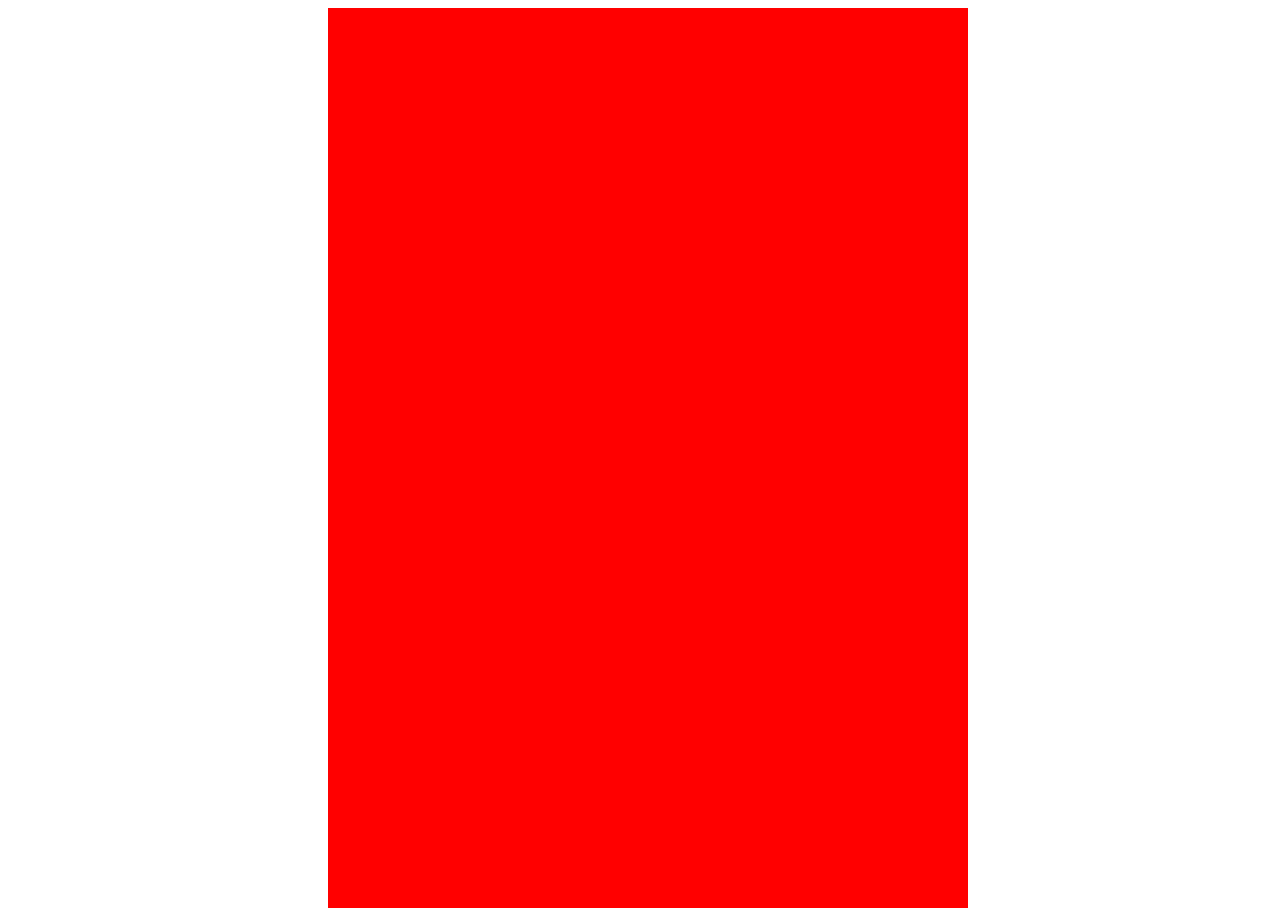
==== commit e2cfe579: "second load" ====
--- a/index.html
+++ b/index.html
@@ -5,9 +5,9 @@
     <meta name="viewport" content="width=device-width, initial-scale=1.0,maximum-scale=1.0, minimum-scale=1.0">
     <title>Title</title>
     <link rel="stylesheet" href="css/swiper.min.css">
-    <link rel="stylesheet/less" href="css/index.less">
-    <script src="js/less-2.5.3.min.js" type="text/javascript"></script>
-    <!--<link rel="stylesheet" href="css/index.css">-->
+    <!--<link rel="stylesheet/less" href="css/index.less">-->
+    <!--<script src="js/less-2.5.3.min.js" type="text/javascript"></script>-->
+    <link rel="stylesheet" href="css/index.css">
     <link rel="stylesheet" href="icomoon/style.css">
     <script src="js/zepto.min.js" type="text/javascript"></script>
     <script src="js/swiper.min.js" type="text/javascript"></script>
